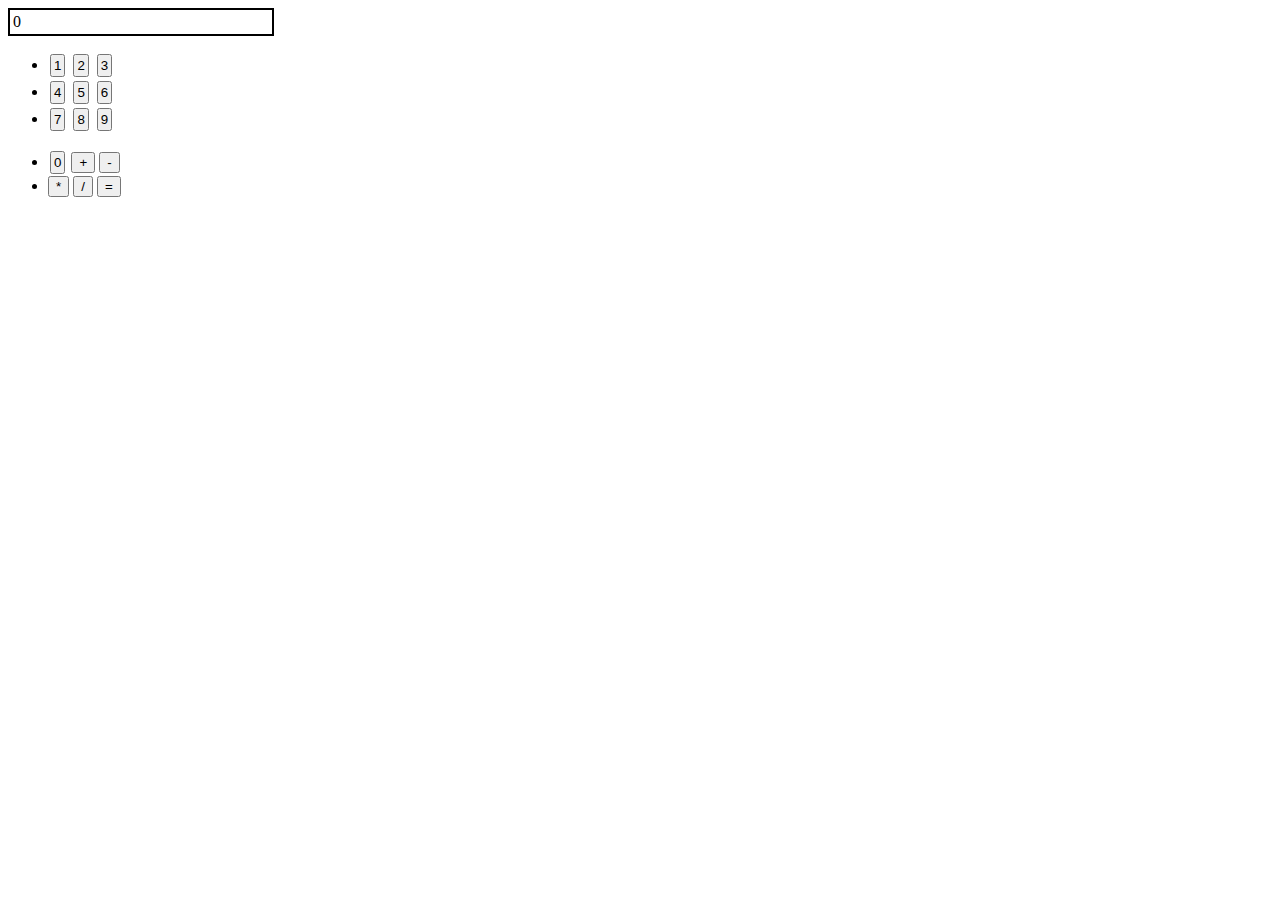
==== Calculator/index.html @ 732f37ac "created new repo and added all projects" ====
<!DOCTYPE html>
<html lang="en">
<head>
    <meta charset="UTF-8">
    <meta name="viewport" content="width=device-width, initial-scale=1.0">
    <title>Cal-C</title>
    <style>
        #display{
            width: 20vw;
            min-width: 157px;
            padding: 3px;
            /* margin: 20px auto auto; */
            border: 2px solid black;
            min-height: 15px; 
        }

        .number{
            padding: 2px;
            margin: 2px;
        }
    </style>

    <script>
        document.addEventListener("DOMContentLoaded", function(){
            var value = parseFloat(0);
            var main = parseFloat(0);

            let display = document.querySelector("#display");
            let number = document.querySelectorAll(".number");

            number.forEach(function(button){
                button.onclick = function(){
                    value = value * 10;
                    value = value + parseFloat(button.value);
                    display.innerHTML = value;
                }
            });

            let operator = document.querySelectorAll('.operator');
            operator.forEach(function(button){
                display.innerHTML = parseInt(0);
                let temp = value;
                value = 0;

                if (button.id == "add") {
                    main = temp + value;
                }

                if (button.value == 'equal'){
                    display.innerHTML = main;
                }
            });
        });
    </script>
</head>
<body>
    <div id="display"></div>
    
    <div id="numbers">
        <table>
            <ul>
            <li>
                <button class="number" value="1">1</button>
                <button class="number" value="2">2</button>
                <button class="number" value="3">3</button>
            </li>
            <li>
                <button class="number" value="4">4</button>
                <button class="number" value="5">5</button>
                <button class="number" value="6">6</button></li>
            <li>
                <button class="number" value="7">7</button>
                <button class="number" value="8">8</button>
                <button class="number" value="9">9</button>
            </li>
        </ul>
            <ul>
            <li>
                <button class="number" value="0">0</button>
                <button class="operator" id="add">+</button>
                <button class="operator">-</button>
            </li>
            <li>
                <button class="operator">*</button>
                <button class="operator">/</button>
                <button class="operator" id="equal">=</button>
            </li>
        </ul>
        </table>
    </div>
</body>
</html>
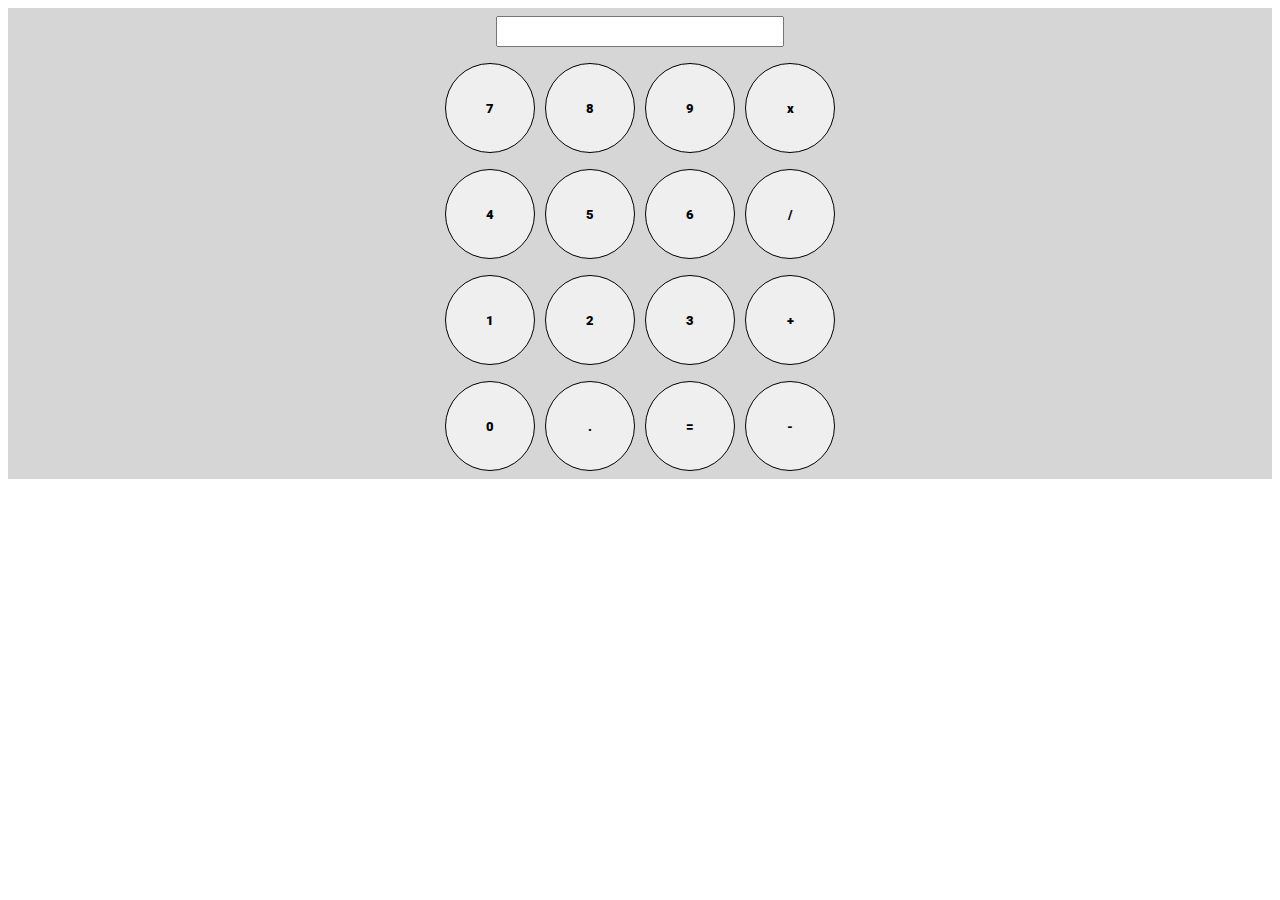
==== commit e21e2fa7: "added frontend" ====
--- a/Calculator/index.html
+++ b/Calculator/index.html
@@ -3,90 +3,42 @@
 <head>
     <meta charset="UTF-8">
     <meta name="viewport" content="width=device-width, initial-scale=1.0">
-    <title>Cal-C</title>
-    <style>
-        #display{
-            width: 20vw;
-            min-width: 157px;
-            padding: 3px;
-            /* margin: 20px auto auto; */
-            border: 2px solid black;
-            min-height: 15px; 
-        }
-
-        .number{
-            padding: 2px;
-            margin: 2px;
-        }
-    </style>
-
-    <script>
-        document.addEventListener("DOMContentLoaded", function(){
-            var value = parseFloat(0);
-            var main = parseFloat(0);
-
-            let display = document.querySelector("#display");
-            let number = document.querySelectorAll(".number");
-
-            number.forEach(function(button){
-                button.onclick = function(){
-                    value = value * 10;
-                    value = value + parseFloat(button.value);
-                    display.innerHTML = value;
-                }
-            });
-
-            let operator = document.querySelectorAll('.operator');
-            operator.forEach(function(button){
-                display.innerHTML = parseInt(0);
-                let temp = value;
-                value = 0;
-
-                if (button.id == "add") {
-                    main = temp + value;
-                }
-
-                if (button.value == 'equal'){
-                    display.innerHTML = main;
-                }
-            });
-        });
-    </script>
+    <title>Calculator</title>
+    <link rel="stylesheet" href="style.css">
+    <link rel="stylesheet" href="utils.css">
 </head>
 <body>
-    <div id="display"></div>
-    
-    <div id="numbers">
-        <table>
-            <ul>
-            <li>
-                <button class="number" value="1">1</button>
-                <button class="number" value="2">2</button>
-                <button class="number" value="3">3</button>
-            </li>
-            <li>
-                <button class="number" value="4">4</button>
-                <button class="number" value="5">5</button>
-                <button class="number" value="6">6</button></li>
-            <li>
-                <button class="number" value="7">7</button>
-                <button class="number" value="8">8</button>
-                <button class="number" value="9">9</button>
-            </li>
-        </ul>
-            <ul>
-            <li>
-                <button class="number" value="0">0</button>
-                <button class="operator" id="add">+</button>
-                <button class="operator">-</button>
-            </li>
-            <li>
-                <button class="operator">*</button>
-                <button class="operator">/</button>
-                <button class="operator" id="equal">=</button>
-            </li>
-        </ul>
-        </table>
+    <div class="container flex items-center flex-col bg-red mx-auto m-w-20">
+        <div class="row">
+            <input type="text" class="input"/>
+        </div>
+        <div class="row">
+            <button class="button">7</button>
+            <button class="button">8</button>
+            <button class="button">9</button>
+            <button class="button">x</button>
+        </div>
+
+        <div class="row">
+            <button class="button">4</button>
+            <button class="button">5</button>
+            <button class="button">6</button>
+            <button class="button">/</button>
+        </div>
+
+        <div class="row">
+            <button class="button">1</button>
+            <button class="button">2</button>
+            <button class="button">3</button>
+            <button class="button">+</button>
+        </div>
+
+        <div class="row">
+            <button class="button">0</button>
+            <button class="button">.</button>
+            <button class="button">=</button>
+            <button class="button">-</button>
+        </div>
     </div>
 </body>
 </html>--- a/Calculator/style.css
+++ b/Calculator/style.css
@@ -0,0 +1,22 @@
+@import url('https://fonts.googleapis.com/css2?family=Roboto:wght@100&display=swap');
+
+*{
+    font-family: Roboto, sans-serif;
+    color: black;
+    font-weight:bolder;
+}
+
+.button {
+    padding: 20px;
+    margin: 0 3px;
+    border: 0.01px solid black;
+    height: 10vh;
+    width: 10vh;
+    border-radius: 5vh;
+    cursor: pointer;
+
+}
+
+.row {
+    margin: 8px 0;
+}--- a/Calculator/utils.css
+++ b/Calculator/utils.css
@@ -0,0 +1,31 @@
+.bg-red {
+    background: rgba(0, 0, 0, 0.159);
+}
+
+.mx-auto{
+    margin: auto;
+}
+
+.m-w-20 {
+    min-width: 300px;
+}
+
+.flex {
+    display: flex;
+}
+
+.flex-col{
+    flex-direction: column;
+}
+
+.items-center{
+    justify-content: center;
+    align-items: center;
+}
+
+.row input {
+    display: flex;
+    padding: 6px;
+    margin: 0;
+    width: 272px;
+}
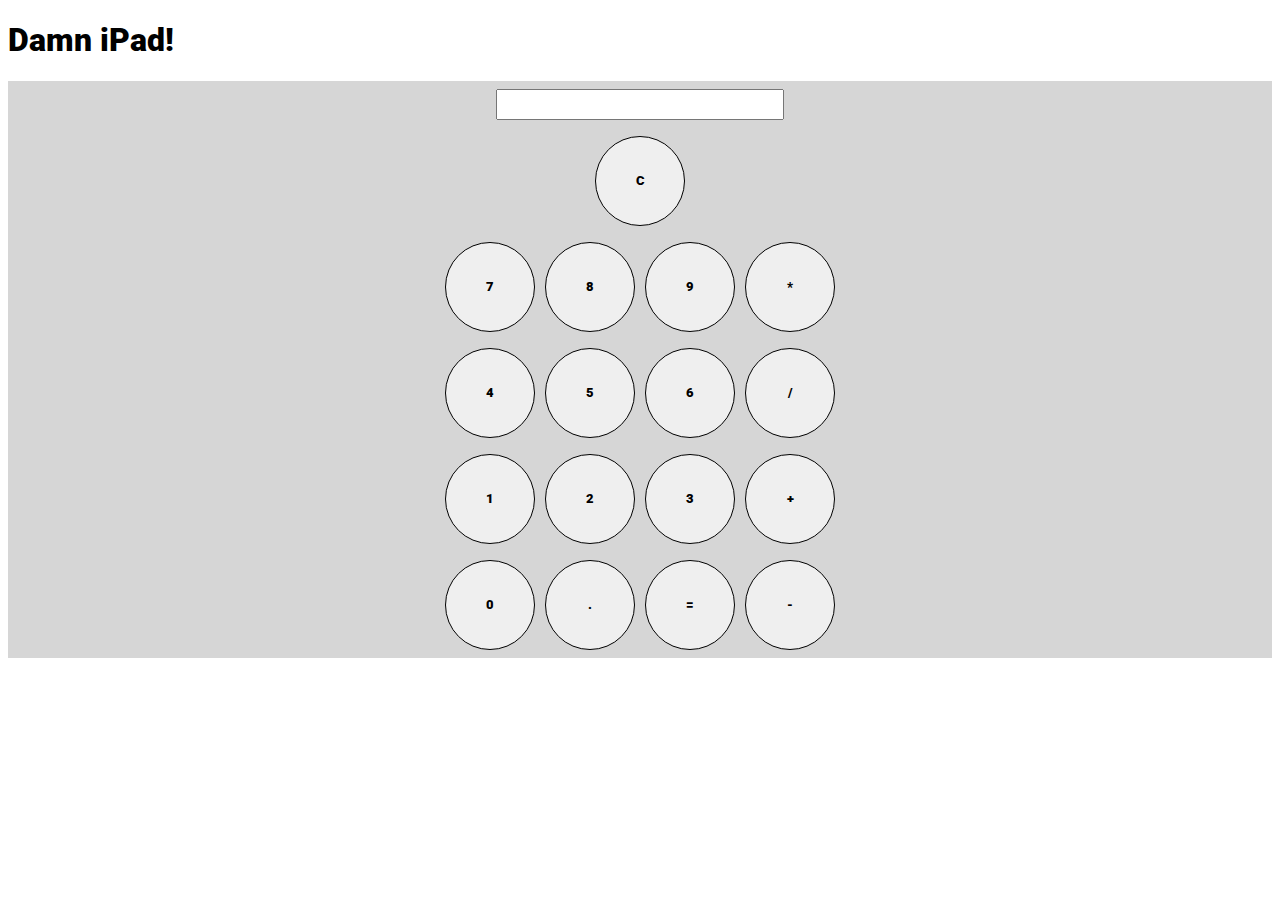
==== commit ef65c278: "updated css" ====
--- a/Calculator/index.html
+++ b/Calculator/index.html
@@ -3,42 +3,49 @@
 <head>
     <meta charset="UTF-8">
     <meta name="viewport" content="width=device-width, initial-scale=1.0">
-    <title>Calculator</title>
+    <title>Cal-c</title>
     <link rel="stylesheet" href="style.css">
     <link rel="stylesheet" href="utils.css">
 </head>
 <body>
+    <h1>Damn iPad!</h1>
     <div class="container flex items-center flex-col bg-red mx-auto m-w-20">
         <div class="row">
-            <input type="text" class="input"/>
+            <input type="text" class="input">
         </div>
+
+        <div class="row">
+            <button class="button">C</button>
+        </div>
+        
         <div class="row">
             <button class="button">7</button>
             <button class="button">8</button>
             <button class="button">9</button>
-            <button class="button">x</button>
+            <button class="button operator">*</button>
         </div>
 
         <div class="row">
             <button class="button">4</button>
             <button class="button">5</button>
             <button class="button">6</button>
-            <button class="button">/</button>
+            <button class="button operator">/</button>
         </div>
 
         <div class="row">
             <button class="button">1</button>
             <button class="button">2</button>
             <button class="button">3</button>
-            <button class="button">+</button>
+            <button class="button operator">+</button>
         </div>
 
         <div class="row">
             <button class="button">0</button>
-            <button class="button">.</button>
-            <button class="button">=</button>
-            <button class="button">-</button>
+            <button class="button operator">.</button>
+            <button class="button operator">=</button>
+            <button class="button operator">-</button>
         </div>
     </div>
+    <script src="script.js"></script>
 </body>
 </html>